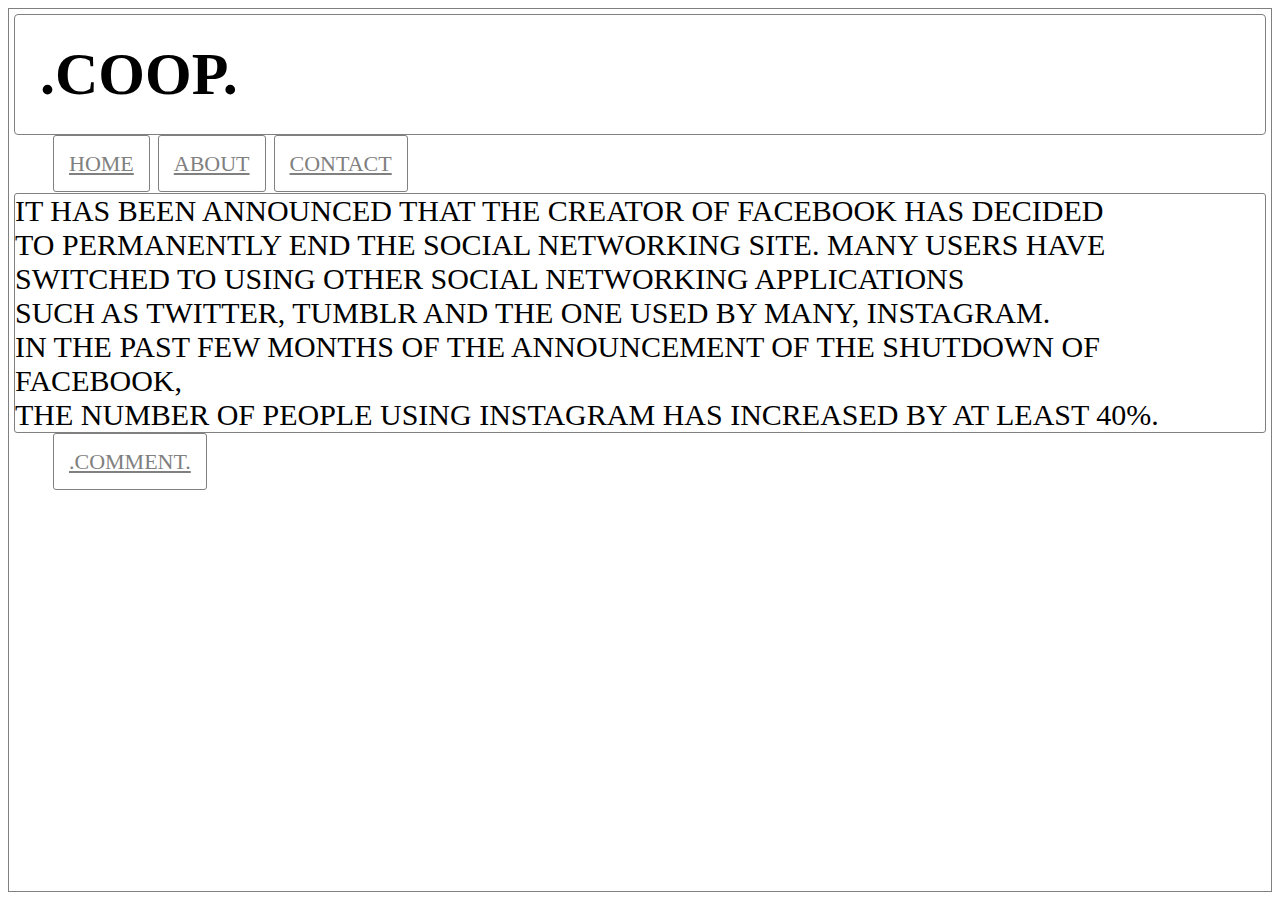
==== index.html @ 386a21f0 "initial commit" ====
<html>
 <head>
<title>HOME</title>
<link rel="stylesheet" type="text/css" href="deco.css"/>
 </head>
<h1>.COOP.</h1>
  <ul>
      <li><a href="index.html">HOME</a></li>
      <li><a href="about.html">ABOUT</a></li>
       <li><a href="contact.html">CONTACT</a></li>
       
        
    </ul>
     <p class="secondary">
      IT HAS BEEN ANNOUNCED THAT THE CREATOR OF FACEBOOK HAS DECIDED<br>TO PERMANENTLY END THE SOCIAL NETWORKING SITE.
      MANY USERS HAVE SWITCHED TO USING OTHER SOCIAL NETWORKING APPLICATIONS<br>
      SUCH AS TWITTER, TUMBLR AND THE ONE USED BY MANY, INSTAGRAM.<br>
      IN THE PAST FEW MONTHS OF THE ANNOUNCEMENT OF THE SHUTDOWN OF FACEBOOK,<br>
      THE NUMBER OF PEOPLE USING INSTAGRAM HAS INCREASED BY AT LEAST 40%.
      <ul>
       <li><a href="index.php">.COMMENT.</a></li>
      </ul>
     </p>
      
  
    
 </body>   
</html>
---- deco.css ----
body{
    background-image: url("file:///C:/xampp/htdocs/Webpage/nyc-aerial-skyline.jpg");
    border: 1px solid grey;
}
h1{
    background:white;
    color: black;
    font-family: agency fb;
    padding: 25px;
    border-radius: 4px;
    font-size:60;
    border: 1px solid grey;
    margin: 5px;
    

}
ul li a {
    color: grey;
   
}

ul li { list-style-type: none;   
   display: inline-block;
background: white;
padding: 15px;
display: inline;
font-family: agency fb;
font-size: 22px;
 border-radius:3px;
 border: 1px solid grey;
 margin-left: 4px;

   
}
p.secondary{
       background:white;
  margin:5px ;
  color: black;
  font-family: agency fb;
  font-size: 30px;
    border: 1px solid grey ;
    border-radius: 3px;
 
}
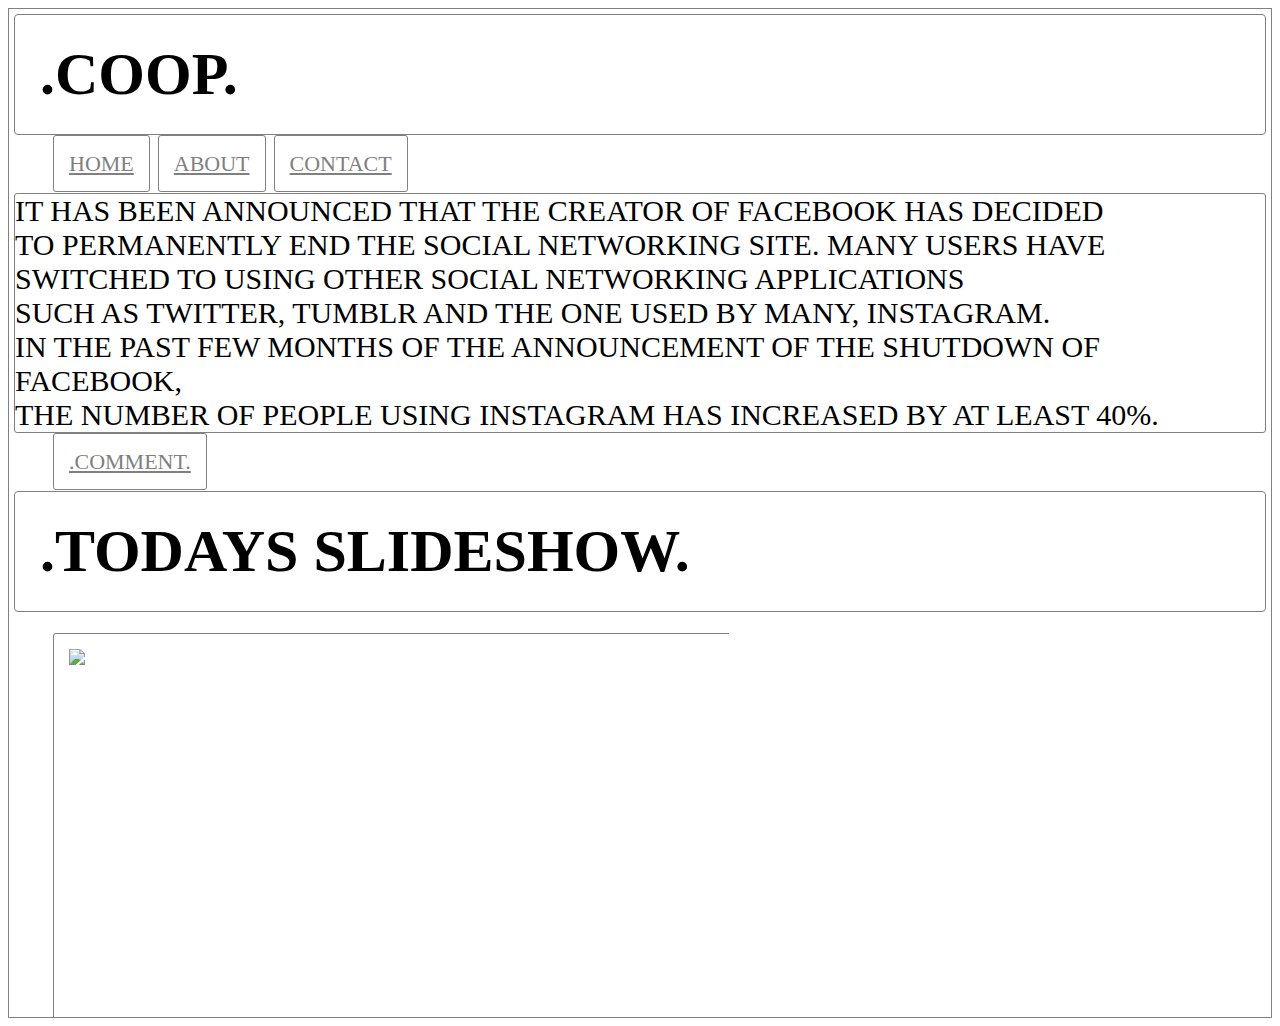
==== commit a66d46e9: "commit" ====
--- a/index.html
+++ b/index.html
@@ -2,7 +2,32 @@
 <html>
  <head>
 <title>HOME</title>
+<script type="text/javascript" src="javascripts/jquery-3.1.1.min.js"></script>
 <link rel="stylesheet" type="text/css" href="deco.css"/>
+<script language="javascript">
+ //this is meant to be for the slideshow,but for some reason it doesn't show up
+ //on my browser....it shows up on the Komodo tab,but it doesn't do what it's supposed to do.
+$(function(){
+ var width = 720;
+ var animationSpeed = 1000;
+ var pause = 3000;
+ var currentSlide = 1;
+ 
+ var $slider = $('#slider');
+ var $slideContainer = $slider.find('.slides');
+ var $slides = $slideContainer.find('.slide');
+setInterval(function(){
+   $slideContainer.animate({'margin-left':'-='+width}, animationSpeed, function(){
+    currentSlide++;
+    if(currentSlide == $slides.length){
+     currentSlide = 1;
+     $slideContainer.css('margin-left',0);
+    }
+    });
+            
+   }, pause);
+});
+</script>
  </head>
 <h1>.COOP.</h1>
   <ul>
@@ -22,8 +47,26 @@
        <li><a href="index.php">.COMMENT.</a></li>
       </ul>
      </p>
-      
-  
-    
+     <div class="container">
+      <div class="header">
+       <h1 id= "text-muted">.TODAYS SLIDESHOW.</h1>
+     </div>
+     <div id="slider">
+      <ul class="slider">
+       <li class="slide"><img src="file:///C:/xampp/htdocs/.COOP/moonset-300x225.jpg"></li>
+       <li class="slide"><img src="file:///C:/xampp/htdocs/.COOP/nyc-aerial-skyline.jpg"></li>
+        <li class="slide"><img src="file:///C:/xampp/htdocs/.COOP/IMG-20150214-WA0003.jpg"></li>
+        <li class="slide"><img src="file:///C:/xampp/htdocs/.COOP/Butterfly.jpg"></li>
+        <li class="slide"><img src="file:///C:/xampp/htdocs/.COOP/moonset-300x225.jpg"></li>
+      </ul>
+     </div>
+     </div>
+
  </body>   
-</html>+</html>
+
+
+ 
+ 
+ 
+ 
--- a/deco.css
+++ b/deco.css
@@ -42,4 +42,22 @@
     border-radius: 3px;
  
 }
+#slider{
+    width: 720px;
+    height: 400px;
+    overflow: hidden;  
+}
+#slider .slides{
+  display: black;
+  width: 6000px;
+  height: 400px;
+  margin: 0;
+  padding: 0;   
+}
+#slider .slide{
+    float: left;
+    list-style-type: none;
+    width: 720px;
+    height: 400px;  
+}
 
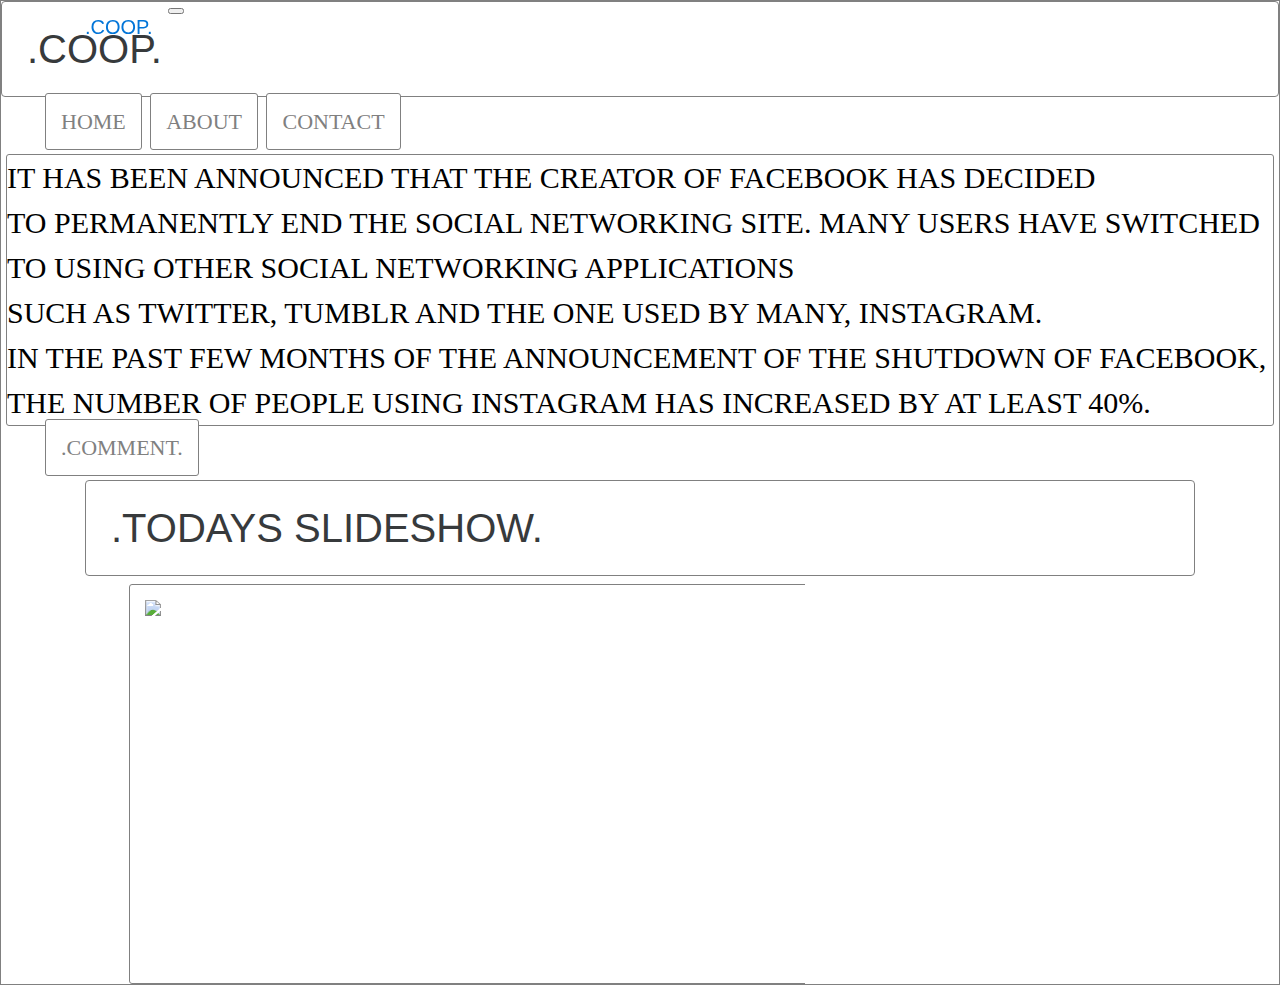
==== commit e3c5d1c0: "modified and added" ====
--- a/index.html
+++ b/index.html
@@ -2,8 +2,12 @@
 <html>
  <head>
 <title>HOME</title>
+<meta name="viewpoint" content="width=device-width, initial-scale=1">
+
 <script type="text/javascript" src="javascripts/jquery-3.1.1.min.js"></script>
 <link rel="stylesheet" type="text/css" href="deco.css"/>
+<link rel="stylesheet" href="css/bootstrap.css">
+<script src="bootstrap/bootstrap.js"></script> 
 <script language="javascript">
  //this is meant to be for the slideshow,but for some reason it doesn't show up
  //on my browser....it shows up on the Komodo tab,but it doesn't do what it's supposed to do.
@@ -29,12 +33,29 @@
 });
 </script>
  </head>
-<h1>.COOP.</h1>
+ <h1>.COOP.</h1>
+ <!----I TRIED MAKING A NAVIGATION BAR,ITS NOT COMPLETE THOUGH--->
+<nav class="navbar navbar-default navbar-fixed-top">
+ <div class="container">
+  <button type="button" class="navbar-toggle"data-toggle="collapse"data target="navbar-collapse">
+   <span class="sr-only">Toggle navigation</span>
+   <span class="icon-bar"></span>
+   <span class="icon-bar"></span>
+   <span class="icon-bar"></span>
+  </button>
+  <a class="navbar-brand"href="#">.COOP.</a>
+  <div class="navbar-collapse collapse">
+   <ul class="nav navbar-nav navbar-right">
+    <li class="active"><a href="#">.HOME.</a></li>
+   </ul>
+  </div>
+ </div>
+</nav>
   <ul>
       <li><a href="index.html">HOME</a></li>
       <li><a href="about.html">ABOUT</a></li>
        <li><a href="contact.html">CONTACT</a></li>
-       
+      
         
     </ul>
      <p class="secondary">
@@ -53,11 +74,11 @@
      </div>
      <div id="slider">
       <ul class="slider">
-       <li class="slide"><img src="file:///C:/xampp/htdocs/.COOP/moonset-300x225.jpg"></li>
-       <li class="slide"><img src="file:///C:/xampp/htdocs/.COOP/nyc-aerial-skyline.jpg"></li>
-        <li class="slide"><img src="file:///C:/xampp/htdocs/.COOP/IMG-20150214-WA0003.jpg"></li>
-        <li class="slide"><img src="file:///C:/xampp/htdocs/.COOP/Butterfly.jpg"></li>
-        <li class="slide"><img src="file:///C:/xampp/htdocs/.COOP/moonset-300x225.jpg"></li>
+       <li class="slide"><img src="file:///C:/xampp/htdocs/.COOP/moonset-300x225.jpg"/></li>
+       <li class="slide"><img src="file:///C:/xampp/htdocs/.COOP/nyc-aerial-skyline.jpg"/></li>
+        <li class="slide"><img src="file:///C:/xampp/htdocs/.COOP/IMG-20150214-WA0003.jpg"/></li>
+        <li class="slide"><img src="file:///C:/xampp/htdocs/.COOP/Butterfly.jpg"/></li>
+        <li class="slide"><img src="file:///C:/xampp/htdocs/.COOP/moonset-300x225.jpg"/></li>
       </ul>
      </div>
      </div>
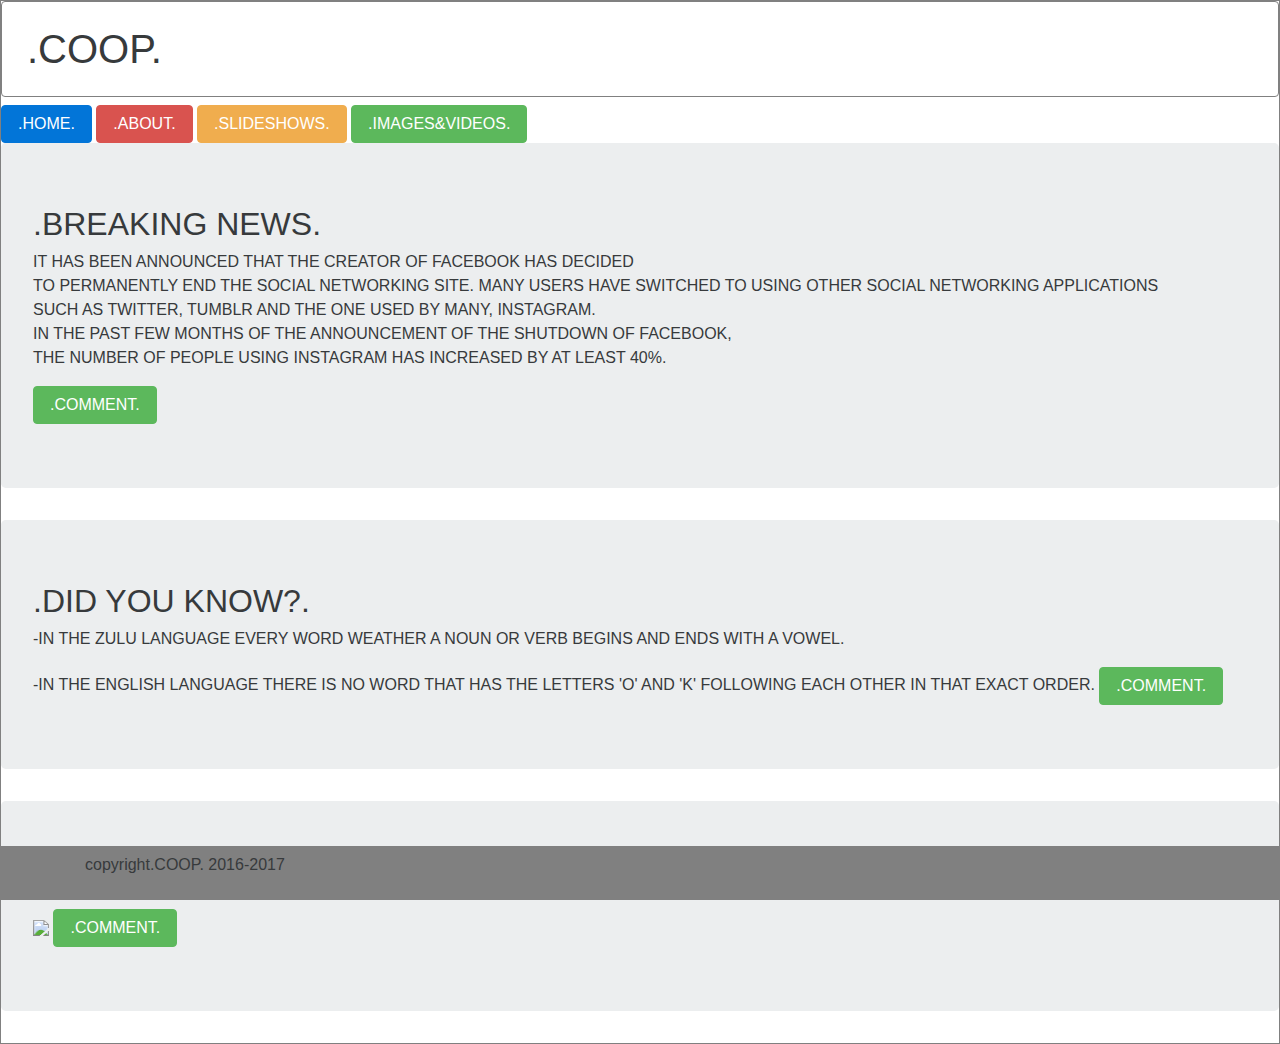
==== commit 69b558a8: "lots of changes" ====
--- a/index.html
+++ b/index.html
@@ -1,88 +1,51 @@
-
 <html>
  <head>
 <title>HOME</title>
 <meta name="viewpoint" content="width=device-width, initial-scale=1">
-
 <script type="text/javascript" src="javascripts/jquery-3.1.1.min.js"></script>
 <link rel="stylesheet" type="text/css" href="deco.css"/>
 <link rel="stylesheet" href="css/bootstrap.css">
 <script src="bootstrap/bootstrap.js"></script> 
-<script language="javascript">
- //this is meant to be for the slideshow,but for some reason it doesn't show up
- //on my browser....it shows up on the Komodo tab,but it doesn't do what it's supposed to do.
-$(function(){
- var width = 720;
- var animationSpeed = 1000;
- var pause = 3000;
- var currentSlide = 1;
- 
- var $slider = $('#slider');
- var $slideContainer = $slider.find('.slides');
- var $slides = $slideContainer.find('.slide');
-setInterval(function(){
-   $slideContainer.animate({'margin-left':'-='+width}, animationSpeed, function(){
-    currentSlide++;
-    if(currentSlide == $slides.length){
-     currentSlide = 1;
-     $slideContainer.css('margin-left',0);
-    }
-    });
-            
-   }, pause);
-});
-</script>
  </head>
- <h1>.COOP.</h1>
- <!----I TRIED MAKING A NAVIGATION BAR,ITS NOT COMPLETE THOUGH--->
-<nav class="navbar navbar-default navbar-fixed-top">
- <div class="container">
-  <button type="button" class="navbar-toggle"data-toggle="collapse"data target="navbar-collapse">
-   <span class="sr-only">Toggle navigation</span>
-   <span class="icon-bar"></span>
-   <span class="icon-bar"></span>
-   <span class="icon-bar"></span>
-  </button>
-  <a class="navbar-brand"href="#">.COOP.</a>
-  <div class="navbar-collapse collapse">
-   <ul class="nav navbar-nav navbar-right">
-    <li class="active"><a href="#">.HOME.</a></li>
-   </ul>
-  </div>
- </div>
-</nav>
-  <ul>
-      <li><a href="index.html">HOME</a></li>
-      <li><a href="about.html">ABOUT</a></li>
-       <li><a href="contact.html">CONTACT</a></li>
-      
-        
-    </ul>
-     <p class="secondary">
-      IT HAS BEEN ANNOUNCED THAT THE CREATOR OF FACEBOOK HAS DECIDED<br>TO PERMANENTLY END THE SOCIAL NETWORKING SITE.
+
+<h1>.COOP.</h1>
+      <div>
+      <a href="index.php"><button type=button class="btn btn-primary">.HOME.</button></a>
+      <a href="index.php"><button type=button class="btn btn-danger" >.ABOUT.</button></a>
+       <a href="slideshows.html"><button type=button class="btn btn-warning">.SLIDESHOWS.</button></a>
+       <a href="media.html"><button type=button class="btn btn-success">.IMAGES&VIDEOS.</button></a>
+     </div>
+     
+     <div class="jumbotron text-center">
+      <h2>.BREAKING NEWS.</h2>
+      <p>IT HAS BEEN ANNOUNCED THAT THE CREATOR OF FACEBOOK HAS DECIDED<br>TO PERMANENTLY END THE SOCIAL NETWORKING SITE.
       MANY USERS HAVE SWITCHED TO USING OTHER SOCIAL NETWORKING APPLICATIONS<br>
       SUCH AS TWITTER, TUMBLR AND THE ONE USED BY MANY, INSTAGRAM.<br>
       IN THE PAST FEW MONTHS OF THE ANNOUNCEMENT OF THE SHUTDOWN OF FACEBOOK,<br>
-      THE NUMBER OF PEOPLE USING INSTAGRAM HAS INCREASED BY AT LEAST 40%.
-      <ul>
-       <li><a href="index.php">.COMMENT.</a></li>
-      </ul>
-     </p>
-     <div class="container">
-      <div class="header">
-       <h1 id= "text-muted">.TODAYS SLIDESHOW.</h1>
+      THE NUMBER OF PEOPLE USING INSTAGRAM HAS INCREASED BY AT LEAST 40%.</p>
+       <a href="index.php"><button type=button class="btn btn-success">.COMMENT.</button></a>
      </div>
-     <div id="slider">
-      <ul class="slider">
-       <li class="slide"><img src="file:///C:/xampp/htdocs/.COOP/moonset-300x225.jpg"/></li>
-       <li class="slide"><img src="file:///C:/xampp/htdocs/.COOP/nyc-aerial-skyline.jpg"/></li>
-        <li class="slide"><img src="file:///C:/xampp/htdocs/.COOP/IMG-20150214-WA0003.jpg"/></li>
-        <li class="slide"><img src="file:///C:/xampp/htdocs/.COOP/Butterfly.jpg"/></li>
-        <li class="slide"><img src="file:///C:/xampp/htdocs/.COOP/moonset-300x225.jpg"/></li>
-      </ul>
+     
+        <div class="jumbotron text-center">
+      <h2>.DID YOU KNOW?.</h2>
+     <p>-IN THE ZULU LANGUAGE EVERY WORD WEATHER A NOUN OR VERB BEGINS AND ENDS WITH A VOWEL.<br>
+    </p>-IN THE ENGLISH LANGUAGE THERE IS NO WORD THAT HAS THE LETTERS 'O' AND 'K' FOLLOWING EACH OTHER IN THAT EXACT ORDER.
+       <a href="index.php"><button type=button class="btn btn-success">.COMMENT.</button></a>
      </div>
+        
+         <div class="jumbotron text-center">
+      <h2>.IMAGE.</h2>
+     <img src="moonset-3000x225.jpg">
+       <a href="index.php"><button type=button class="btn btn-success">.COMMENT.</button></a>
      </div>
-
+         
+    <div class="navbar navbar-inverse navbar-fixed-bottom">
+    <div class="container">
+    <div class="navbar-text pull-left"> 
+    <p>copyright.COOP. 2016-2017</p>
+    </div>
+    </div>
+    </div>
  </body>   
 </html>
 
--- a/deco.css
+++ b/deco.css
@@ -14,24 +14,7 @@
     
 
 }
-ul li a {
-    color: grey;
-   
-}
 
-ul li { list-style-type: none;   
-   display: inline-block;
-background: white;
-padding: 15px;
-display: inline;
-font-family: agency fb;
-font-size: 22px;
- border-radius:3px;
- border: 1px solid grey;
- margin-left: 4px;
-
-   
-}
 p.secondary{
        background:white;
   margin:5px ;
@@ -42,22 +25,11 @@
     border-radius: 3px;
  
 }
-#slider{
-    width: 720px;
-    height: 400px;
-    overflow: hidden;  
-}
-#slider .slides{
-  display: black;
-  width: 6000px;
-  height: 400px;
-  margin: 0;
-  padding: 0;   
-}
-#slider .slide{
-    float: left;
-    list-style-type: none;
-    width: 720px;
-    height: 400px;  
+div.navbar{
+    background:grey;
+    border-radius:0px;
+    margin:0px;
+    padding:0px;
 }
 
+
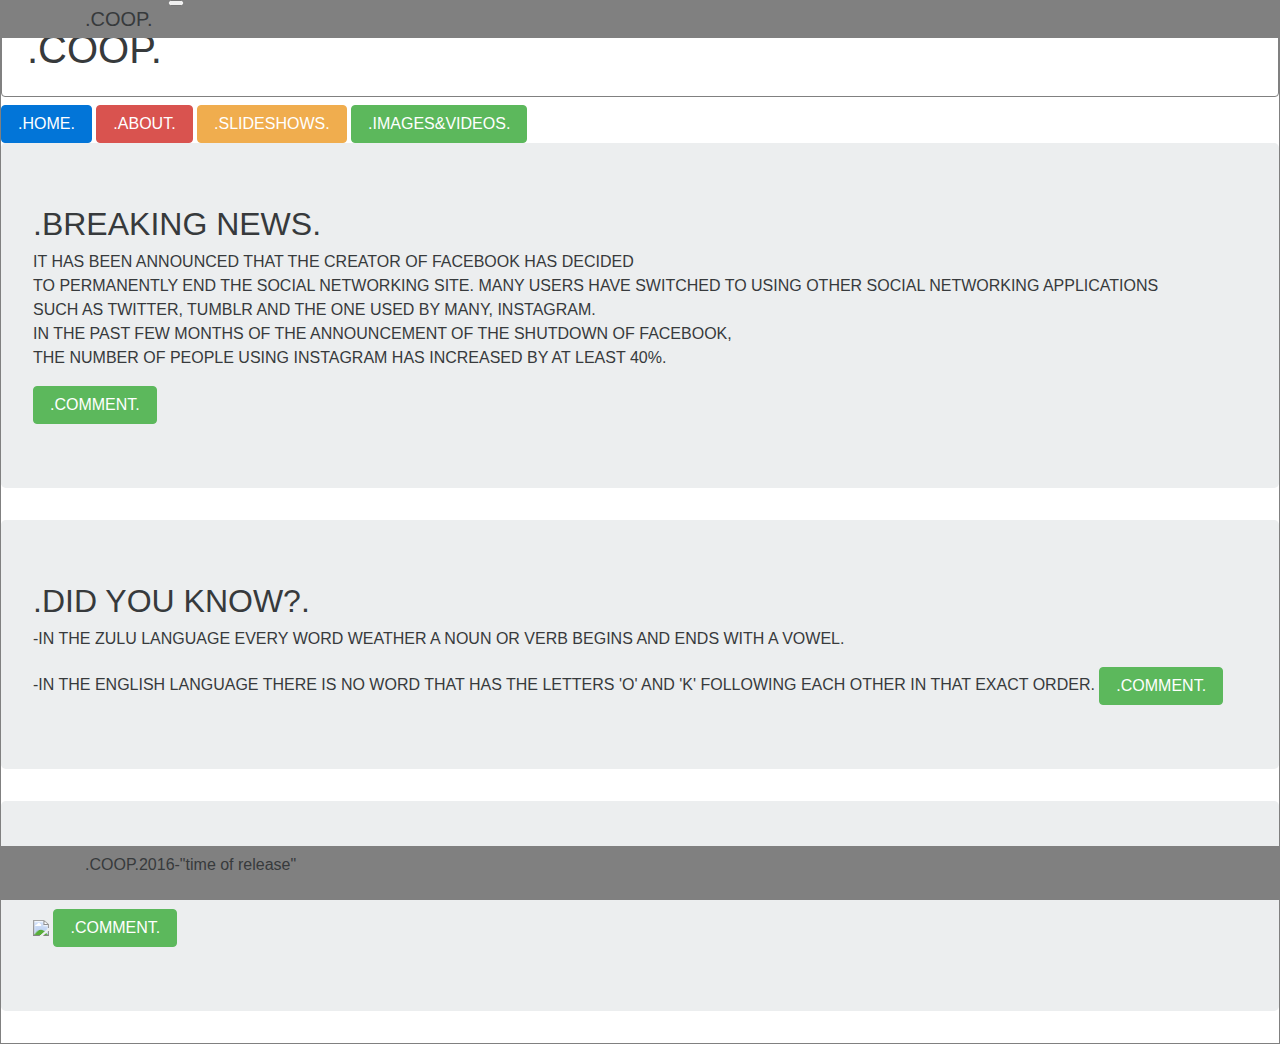
==== commit fed004a7: "done" ====
--- a/index.html
+++ b/index.html
@@ -7,7 +7,43 @@
 <link rel="stylesheet" href="css/bootstrap.css">
 <script src="bootstrap/bootstrap.js"></script> 
  </head>
-
+<body>
+ <!---I TRIED MAKING A NAVBAR..COULD YOU PLEASE TRY AND FIX IT UP...IT STARTS HERE--->
+ <nav class="navbar navbar-default navbar-fixed-top">
+  <div class="container">
+  <button type="button" class="navbar-toggle"
+   data-toggle="collapse"
+   data-target="navbar-collapse">
+<span class="sr-only">Toggle navigation</span>
+<span class="icon-bar"></span>
+<span class="icon-bar"></span>
+<span class="icon-bar"></span>
+   </button>
+  <a class="navbar-brand">.COOP.</a>
+  <div class="navbar-collapse collapse">
+  <ul class="nav navbar-nav navbar-right">
+  <li class="active"><a href="#">.HOME.</a></li>
+   <li><a href="#">.ABOUT.</a></li>
+    <li><a href="#">.MEDIA.</a></li>
+  <li class="dropdown">
+   <a href="#" class="dropdown-toggle"
+     data-toggle="dropdwon">.LEARN.<b
+     class="caret"></b>
+   <ul class="dropdown-menu">
+    <li class="dropdown-header">.STUFF.</li>
+    <li><a href="#">.JOKES.</a></li>
+     <li><a href="#">.SCIENCE.</a></li>
+     <li class="dropdown-header">.MORE STUFF.</li>
+    <li><a href="#">.JOKES.</a></li>
+     <li><a href="#">.SCIENCE.</a></li>
+   </ul>  
+  
+  </li>
+  </ul>
+  </div>
+  </div>
+ </nav>
+ <!---THIS IS THE END OF IT--->
 <h1>.COOP.</h1>
       <div>
       <a href="index.php"><button type=button class="btn btn-primary">.HOME.</button></a>
@@ -42,7 +78,7 @@
     <div class="navbar navbar-inverse navbar-fixed-bottom">
     <div class="container">
     <div class="navbar-text pull-left"> 
-    <p>copyright.COOP. 2016-2017</p>
+    <p>.COOP.2016-"time of release"</p>
     </div>
     </div>
     </div>
--- a/deco.css
+++ b/deco.css
@@ -31,5 +31,11 @@
     margin:0px;
     padding:0px;
 }
+nav.navbar{
+     background:grey;
+    border-radius:0px;
+    margin:0px;
+    padding:0px;
+}
 
 
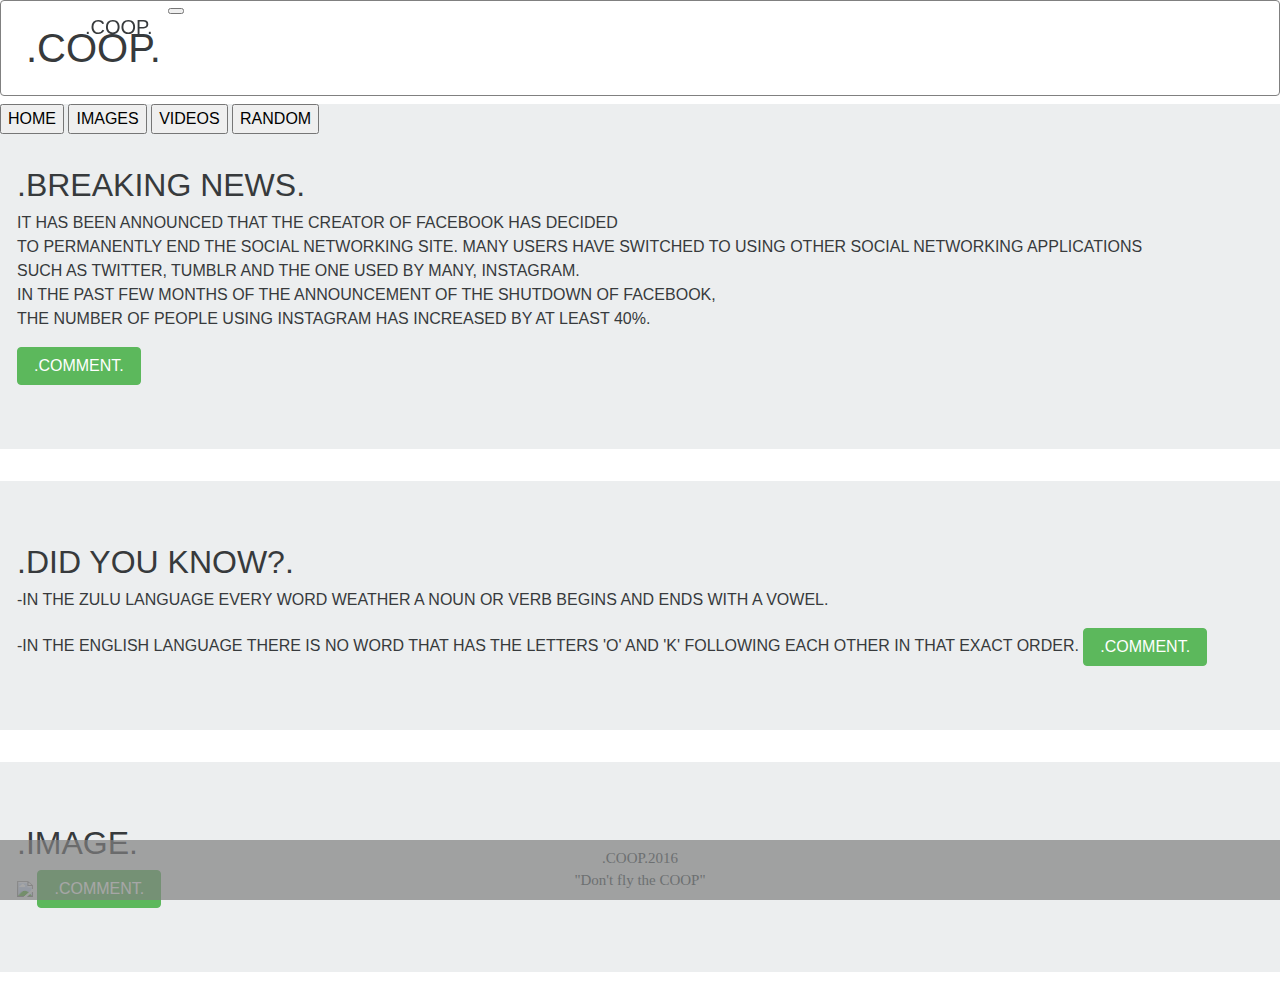
==== commit 85584081: "sent" ====
--- a/index.html
+++ b/index.html
@@ -2,10 +2,9 @@
  <head>
 <title>HOME</title>
 <meta name="viewpoint" content="width=device-width, initial-scale=1">
-<script type="text/javascript" src="javascripts/jquery-3.1.1.min.js"></script>
 <link rel="stylesheet" type="text/css" href="deco.css"/>
 <link rel="stylesheet" href="css/bootstrap.css">
-<script src="bootstrap/bootstrap.js"></script> 
+<script src="bootstrap/bootstrap.js"></script>
  </head>
 <body>
  <!---I TRIED MAKING A NAVBAR..COULD YOU PLEASE TRY AND FIX IT UP...IT STARTS HERE--->
@@ -36,8 +35,8 @@
      <li class="dropdown-header">.MORE STUFF.</li>
     <li><a href="#">.JOKES.</a></li>
      <li><a href="#">.SCIENCE.</a></li>
-   </ul>  
-  
+   </ul>
+
   </li>
   </ul>
   </div>
@@ -45,13 +44,15 @@
  </nav>
  <!---THIS IS THE END OF IT--->
 <h1>.COOP.</h1>
-      <div>
-      <a href="index.php"><button type=button class="btn btn-primary">.HOME.</button></a>
-      <a href="index.php"><button type=button class="btn btn-danger" >.ABOUT.</button></a>
-       <a href="slideshows.html"><button type=button class="btn btn-warning">.SLIDESHOWS.</button></a>
-       <a href="media.html"><button type=button class="btn btn-success">.IMAGES&VIDEOS.</button></a>
+<background-image url="nyc-aerial-skyline.jpg">
+      <div class="row">
+        <div class="col-xs-9">
+        <button id="HOME">HOME</button>
+        <button id="IMAGES">IMAGES</button>
+        <button id="VIDEOS">VIDEOS</button>
+        <button id="RANDOMS">RANDOM</button>
      </div>
-     
+
      <div class="jumbotron text-center">
       <h2>.BREAKING NEWS.</h2>
       <p>IT HAS BEEN ANNOUNCED THAT THE CREATOR OF FACEBOOK HAS DECIDED<br>TO PERMANENTLY END THE SOCIAL NETWORKING SITE.
@@ -61,32 +62,37 @@
       THE NUMBER OF PEOPLE USING INSTAGRAM HAS INCREASED BY AT LEAST 40%.</p>
        <a href="index.php"><button type=button class="btn btn-success">.COMMENT.</button></a>
      </div>
-     
+
         <div class="jumbotron text-center">
       <h2>.DID YOU KNOW?.</h2>
      <p>-IN THE ZULU LANGUAGE EVERY WORD WEATHER A NOUN OR VERB BEGINS AND ENDS WITH A VOWEL.<br>
     </p>-IN THE ENGLISH LANGUAGE THERE IS NO WORD THAT HAS THE LETTERS 'O' AND 'K' FOLLOWING EACH OTHER IN THAT EXACT ORDER.
        <a href="index.php"><button type=button class="btn btn-success">.COMMENT.</button></a>
      </div>
-        
+
          <div class="jumbotron text-center">
       <h2>.IMAGE.</h2>
      <img src="moonset-3000x225.jpg">
        <a href="index.php"><button type=button class="btn btn-success">.COMMENT.</button></a>
      </div>
-         
+
     <div class="navbar navbar-inverse navbar-fixed-bottom">
     <div class="container">
-    <div class="navbar-text pull-left"> 
-    <p>.COOP.2016-"time of release"</p>
+    <div class="navbar-text pull-left">
+    <p>.COOP.2016<br>"Don't fly the COOP"</p>
     </div>
     </div>
     </div>
- </body>   
+ </body>
 </html>
+<script type="text/javascript" src="javascripts/jquery-3.1.1.min.js"></script>
+<script>
+$(document).ready(function(){
 
 
- 
- 
- 
- 
+
+});
+
+
+
+</script>
--- a/deco.css
+++ b/deco.css
@@ -1,7 +1,4 @@
-body{
-    background-image: url("file:///C:/xampp/htdocs/Webpage/nyc-aerial-skyline.jpg");
-    border: 1px solid grey;
-}
+
 h1{
     background:white;
     color: black;
@@ -11,7 +8,7 @@
     font-size:60;
     border: 1px solid grey;
     margin: 5px;
-    
+
 
 }
 
@@ -23,19 +20,28 @@
   font-size: 30px;
     border: 1px solid grey ;
     border-radius: 3px;
- 
+
 }
 div.navbar{
     background:grey;
     border-radius:0px;
     margin:0px;
     padding:0px;
+      text-align: center;
+      opacity: 0.7;
+    font-family: agency fb;
+    font-size: 15px;
+    height: 60px;
 }
-nav.navbar{
-     background:grey;
+div.navbar{
+    background:grey;
     border-radius:0px;
     margin:0px;
     padding:0px;
+    text-align: center;
+    opacity: 0.7;
 }
-
-
+background-img{
+        opacity: 0.7;
+        filter: alpha;
+}
